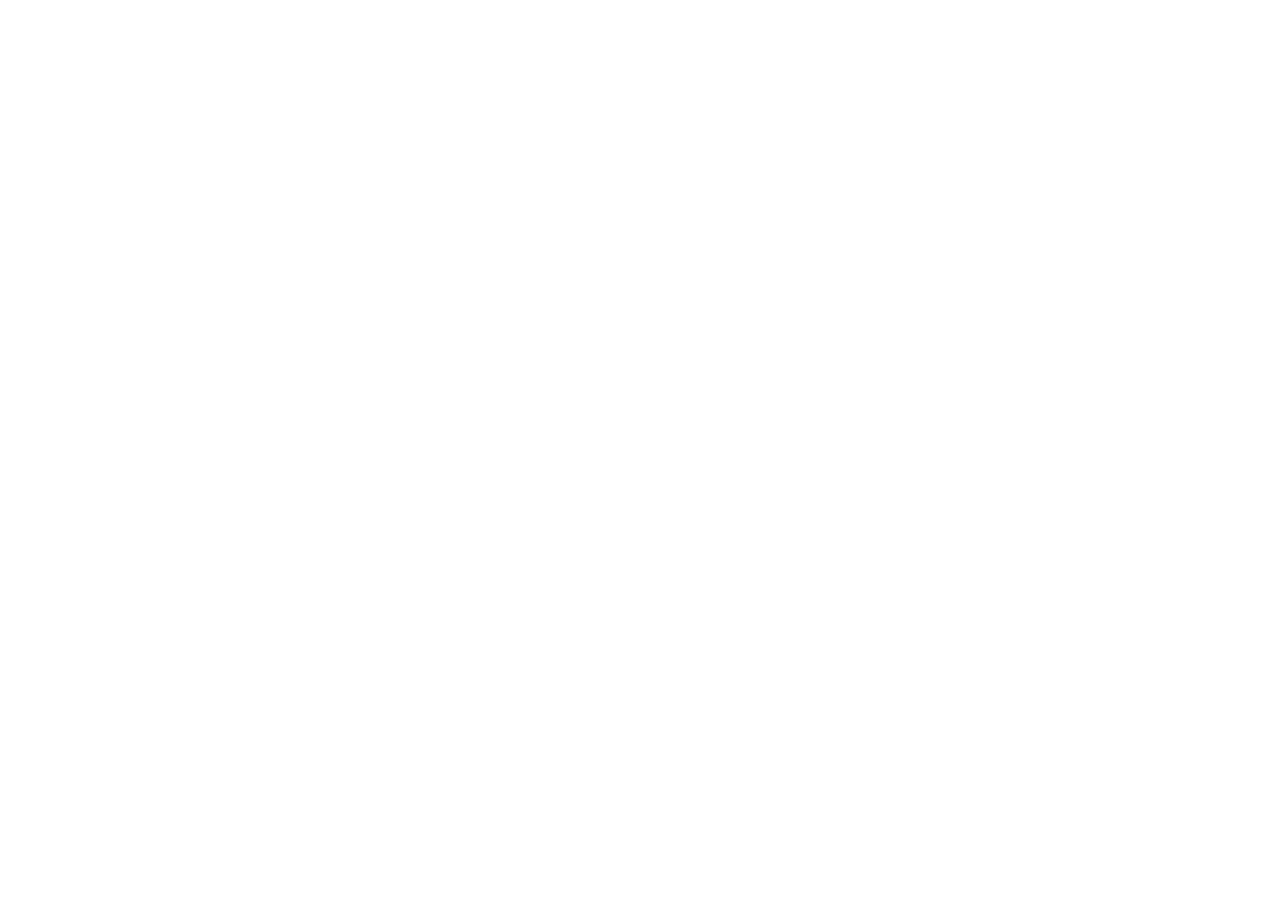
==== contact.html @ ff083eeb "new files" ====
<!DOCTYPE html>
<html lang="en">
<head>
    <meta charset="UTF-8">
    <meta name="viewport" content="width=device-width, initial-scale=1.0">
    <meta http-equiv="X-UA-Compatible" content="ie=edge">
    <title>contact</title>


    <script src="https://code.jquery.com/jquery-3.2.1.slim.min.js"
        integrity="sha384-KJ3o2DKtIkvYIK3UENzmM7KCkRr/rE9/Qpg6aAZGJwFDMVNA/GpGFF93hXpG5KkN"
        crossorigin="anonymous"></script>
    <script src="https://cdnjs.cloudflare.com/ajax/libs/popper.js/1.12.9/umd/popper.min.js"
        integrity="sha384-ApNbgh9B+Y1QKtv3Rn7W3mgPxhU9K/ScQsAP7hUibX39j7fakFPskvXusvfa0b4Q"
        crossorigin="anonymous"></script>
    <link rel="stylesheet" href="https://maxcdn.bootstrapcdn.com/bootstrap/4.0.0/css/bootstrap.min.css"
        integrity="sha384-Gn5384xqQ1aoWXA+058RXPxPg6fy4IWvTNh0E263XmFcJlSAwiGgFAW/dAiS6JXm" crossorigin="anonymous">
    <script src="https://maxcdn.bootstrapcdn.com/bootstrap/4.0.0/js/bootstrap.min.js"
        integrity="sha384-JZR6Spejh4U02d8jOt6vLEHfe/JQGiRRSQQxSfFWpi1MquVdAyjUar5+76PVCmYl"
        crossorigin="anonymous"></script>
    <link rel="stylesheet" href="css/styles.css">


</head>
<body>
    
</body>
</html>
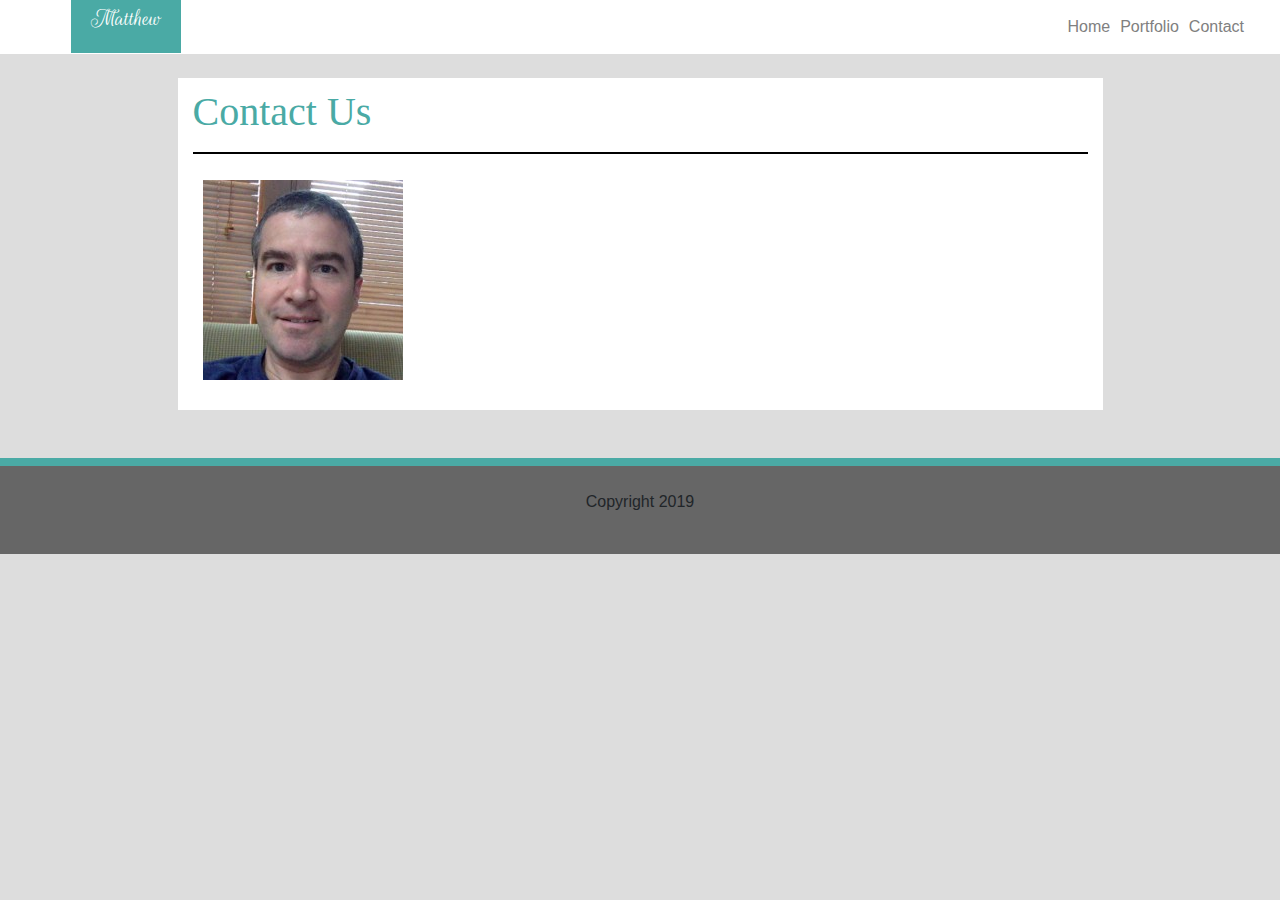
==== commit b580034e: "portfolio page" ====
--- a/contact.html
+++ b/contact.html
@@ -1,12 +1,12 @@
 <!DOCTYPE html>
 <html lang="en">
+
 <head>
     <meta charset="UTF-8">
     <meta name="viewport" content="width=device-width, initial-scale=1.0">
     <meta http-equiv="X-UA-Compatible" content="ie=edge">
     <title>contact</title>
 
-
     <script src="https://code.jquery.com/jquery-3.2.1.slim.min.js"
         integrity="sha384-KJ3o2DKtIkvYIK3UENzmM7KCkRr/rE9/Qpg6aAZGJwFDMVNA/GpGFF93hXpG5KkN"
         crossorigin="anonymous"></script>
@@ -18,11 +18,282 @@
     <script src="https://maxcdn.bootstrapcdn.com/bootstrap/4.0.0/js/bootstrap.min.js"
         integrity="sha384-JZR6Spejh4U02d8jOt6vLEHfe/JQGiRRSQQxSfFWpi1MquVdAyjUar5+76PVCmYl"
         crossorigin="anonymous"></script>
+    <link href="https://fonts.googleapis.com/css?family=Rouge+Script&display=swap" rel="stylesheet">
     <link rel="stylesheet" href="css/styles.css">
 
-
 </head>
+
 <body>
-    
+
+
+
+
+
+
+    <nav class="navbar navbar-expand-sm navbar-light bg-white">
+        <div class="container-fluid">
+
+
+
+            <div class="mr-auto order-0" class="d-flex align-items-stretch">
+
+                <ul>
+
+
+                    <li id="nameswitch" style="color:white"><a class="name" href="#name">Matthew</a><a class="lastname"
+                            style="color:white; text-decoration: none;" href="#name">Krebs</a></li>
+                </ul>
+
+
+                <!--             
+            <li class="nameswitch" style="color:white; background-color:rgb(74,170,165); line-height: 58px;" class="nav-item active"><a class="name" href="#name">Matthew</a><a class="lastname" href="#name">Krebs</a></li>
+         -->
+
+
+
+            </div>
+            <a class="navbar-brand text-center" href="#"></a>
+            <button class="navbar-toggler d-block d-sm-none" type="button" data-toggle="collapse"
+                data-target="#navbarResponsive" aria-controls="navbarResponsive" aria-expanded="false"
+                aria-label="Toggle navigation">
+                <span class="navbar-toggler-icon"></span>
+            </button>
+            <div class="collapse navbar-collapse" id="navbarResponsive">
+                <ul class="nav navbar-nav navbar-right ml-auto">
+                    <li class="nav-item1 active">
+                        <a class="nav-link1" style="text-decoration:none" href="./index.html">Home
+                        </a>
+                    </li>
+                    <li class="nav-item2">
+                        <a class="nav-link2" style="text-decoration:none" href="./portfolio.html">Portfolio</a>
+                    </li>
+                    <li class="nav-item3">
+                        <a class="nav-link3" style="text-decoration:none" href="./contact.html">Contact</a>
+                    </li>
+
+                </ul>
+            </div>
+        </div>
+    </nav>
+    <br>
+
+
+    <div class="container">
+        <div class="d-flex justify-content-center">
+            <div class="col-md-10 col-md-offset-1" style="background-color:white;">
+                <div class="row align-items-center">
+                    <div class="col">
+                        <h1>Contact Us</h1>
+                        <hr style="border:1px solid black;" />
+                    </div>
+                </div>
+            </div>
+        </div>
+        <div class="d-flex justify-content-center">
+            <div class="d-none d-sm-block col-md-10 col-md-offset-1" style="background-color:white;">
+                <div class="row align-items-center">
+
+
+                    <div class="wrapper">
+                        <img class="faceimg-responsive" src="images/face.jpg" alt="Picture of my face">
+
+                    </div>
+
+                </div>
+            </div>
+
+        </div>
+        <div class="d-flex justify-content-center">
+            <div class="d-block d-sm-none col-md-10 col-md-offset-1" style="background-color:white;">
+                <div class="row align-items-center">
+
+
+
+                    <div class="container">
+                        <div class="row">
+                            <div class="row order-last col-12 row-centered column-centered">
+                                <img class="img-fluid faceimg-responsive2" src="images/face.jpg"
+                                    alt="Picture of my face">
+                            </div>
+
+                        </div>
+                    </div>
+                </div>
+            </div>
+        </div>
+
+    </div>
+
+
+
+    <br>
+    <br>
+    <footer style="background-color:#666666;  border-top: 8px solid rgb(74,170,165);">
+        <br>
+        <p style="text-align: center;">Copyright 2019</p>
+        <br>
+
+    </footer>
+
+
+
+    <script src="https://code.jquery.com/jquery-3.3.1.slim.min.js"
+        integrity="sha384-q8i/X+965DzO0rT7abK41JStQIAqVgRVzpbzo5smXKp4YfRvH+8abtTE1Pi6jizo"
+        crossorigin="anonymous"></script>
+    <script src="https://cdnjs.cloudflare.com/ajax/libs/popper.js/1.14.7/umd/popper.min.js"
+        integrity="sha384-UO2eT0CpHqdSJQ6hJty5KVphtPhzWj9WO1clHTMGa3JDZwrnQq4sF86dIHNDz0W1"
+        crossorigin="anonymous"></script>
+    <script src="https://stackpath.bootstrapcdn.com/bootstrap/4.3.1/js/bootstrap.min.js"
+        integrity="sha384-JjSmVgyd0p3pXB1rRibZUAYoIIy6OrQ6VrjIEaFf/nJGzIxFDsf4x0xIM+B07jRM"
+        crossorigin="anonymous"></script>
+
+
 </body>
+
+<script>
+
+    $(document).ready(function () {
+        $(".name").css("display", "inline");
+        $(".lastname").css("display", "none");
+    });
+
+
+
+    $("#nameswitch").mouseenter(function () {
+        $(".name").css("display", "none");
+        $(".lastname").css("display", "inline");
+
+    });
+
+    $("#nameswitch").mouseleave(function () {
+        $(".name").css("display", "inline");
+        $(".lastname").css("display", "none");
+
+    });
+
+
+
+    $(document).ready(function () {
+        $(".nav-item1").css("background-color", "white");
+        $(".nav-item1").css("padding", "14px 5px");
+        $(".nav-link1").css("color", "gray");
+
+
+    });
+
+    $(document).ready(function () {
+        $(".nav-item2").css("background-color", "white");
+        $(".nav-item2").css("padding", "14px 5px");
+        $(".nav-link2").css("color", "gray");
+
+
+    });
+
+    $(document).ready(function () {
+        $(".nav-item3").css("background-color", "white");
+        $(".nav-item3").css("padding", "14px 5px");
+        $(".nav-link3").css("color", "gray");
+
+
+    });
+
+
+
+    $(".nav-item1").mouseenter(function () {
+        $(".nav-item1").css("background-color", "rgb(74, 170, 165)");
+        $(".nav-item1").css("padding", "14px 5px");
+        $(".nav-link1").css("color", "white");
+        $(".nav-item2").css("background-color", "white");
+        $(".nav-item2").css("padding", "14px 5px");
+        $(".nav-link2").css("color", "gray");
+        $(".nav-item3").css("background-color", "white");
+        $(".nav-item3").css("padding", "14px 5px");
+        $(".nav-link3").css("color", "gray");
+
+
+    });
+
+
+    $(".nav-item2").mouseenter(function () {
+        $(".nav-item2").css("background-color", "rgb(74, 170, 165)");
+        $(".nav-item2").css("padding", "14px 5px");
+        $(".nav-link2").css("color", "white");
+        $(".nav-item1").css("background-color", "white");
+        $(".nav-item1").css("padding", "14px 5px");
+        $(".nav-link1").css("color", "gray");
+        $(".nav-item3").css("background-color", "white");
+        $(".nav-item3").css("padding", "14px 5px");
+        $(".nav-link3").css("color", "gray");
+
+
+    });
+
+
+    $(".nav-item3").mouseenter(function () {
+        $(".nav-item3").css("background-color", "rgb(74, 170, 165)");
+        $(".nav-item3").css("padding", "14px 5px");
+        $(".nav-link3").css("color", "white");
+        $(".nav-item1").css("background-color", "white");
+        $(".nav-item1").css("padding", "14px 5px");
+        $(".nav-link1").css("color", "gray");
+        $(".nav-item2").css("background-color", "white");
+        $(".nav-item2").css("padding", "14px 5px");
+        $(".nav-link2").css("color", "gray");
+
+
+    });
+
+    $(".nav-item1").mouseleave(function () {
+        $(".nav-item1").css("background-color", "white");
+        $(".nav-item1").css("padding", "14px 5px");
+        $(".nav-link1").css("color", "gray");
+        $(".nav-item2").css("background-color", "white");
+        $(".nav-item2").css("padding", "14px 5px");
+        $(".nav-link2").css("color", "gray");
+        $(".nav-item3").css("background-color", "white");
+        $(".nav-item3").css("padding", "14px 5px");
+        $(".nav-link3").css("color", "gray");
+
+
+    });
+
+
+    $(".nav-item2").mouseleave(function () {
+        $(".nav-item1").css("background-color", "white");
+        $(".nav-item1").css("padding", "14px 5px");
+        $(".nav-link1").css("color", "gray");
+        $(".nav-item2").css("background-color", "white");
+        $(".nav-item2").css("padding", "14px 5px");
+        $(".nav-link2").css("color", "gray");
+        $(".nav-item3").css("background-color", "white");
+        $(".nav-item3").css("padding", "14px 5px");
+        $(".nav-link3").css("color", "gray");
+
+
+    });
+
+
+    $(".nav-item3").mouseleave(function () {
+        $(".nav-item1").css("background-color", "white");
+        $(".nav-item1").css("padding", "14px 5px");
+        $(".nav-link1").css("color", "gray");
+        $(".nav-item2").css("background-color", "white");
+        $(".nav-item2").css("padding", "14px 5px");
+        $(".nav-link2").css("color", "gray");
+        $(".nav-item3").css("background-color", "white");
+        $(".nav-item3").css("padding", "14px 5px");
+        $(".nav-link3").css("color", "gray");
+
+
+    });
+
+
+
+
+
+
+</script>
+
+
+
 </html>--- a/css/styles.css
+++ b/css/styles.css
@@ -0,0 +1,174 @@
+
+
+.navbar {
+  padding-top: 0;
+  padding-bottom: 0;
+  
+}
+
+body    {
+
+background-color:#dddddd;
+}
+
+.nameswitch {
+display:block;
+
+
+}
+
+.name {
+
+background-color: rgb(74,170,165);
+color:white;
+font-family: 'Rouge Script', cursive;
+font-size:25px;
+padding: 20px;
+
+}
+
+.lastname {
+background-color: rgb(74,170,165);
+color:white;
+font-family: 'Rouge Script', cursive;
+font-size:25px;
+padding:20px 33.5px 20px 33.5px;
+
+}
+
+
+.navbar {
+  padding-top: 0;
+  border-bottom: 1px;
+
+}
+
+.nav-link:hover {
+
+
+color:white;
+
+}
+
+h1 {
+color:rgb(74,170,165);
+font-family: 'Georgia', Times, Times New Roman, serif;
+padding: 10px 0 0 0;
+
+
+}
+.faceimg-responsive {
+
+   width: 100%;
+   padding:  0 15px 15px 10px;
+   max-width:500px;
+
+
+
+}
+
+.faceimg-responsive2 {
+
+   width: 420px;
+   padding: 20px 20px 40px 40px;
+   max-width:1000px;
+  
+
+
+
+
+
+}
+
+
+
+.wrapper {
+  column-count: 2;
+  column-gap: 10px;
+  padding: 10px 15px 15px 15px;
+}
+
+
+footer {
+
+position:sticky;
+bottom:0;
+z-index:2;
+}
+
+
+
+
+
+
+
+.gallery {
+
+ margin: 20px;
+  display: flex;
+  flex-wrap: wrap;
+  justify-content: space-between;
+  
+}
+
+.box1{
+  margin:20px;
+  width:40%;
+  height:40%;
+  background-color: teal;
+  position:relative;
+}
+
+
+
+
+
+.box1:hover .text,
+.box1 .other-text {
+
+  display:none;
+}
+
+.box1:hover .other-text {
+
+  display:block;
+}
+
+
+img {
+   width:100%;
+  height:100%;
+  
+}
+
+
+
+.text{
+  width:100%;
+  height:45px;
+  padding: 10px 0px; 
+  background-color:rgb(74,170,165);
+  text-align: center;
+  color:white;
+  font-family: 'Georgia', Times, Times New Roman, serif;
+  font-weight:bold;
+  position: absolute;
+  z-index: 1;
+  top: 70%;
+}
+
+
+.other-text{
+  width:100%;
+  height:45px;
+  padding: 10px 0px; 
+  background-color:rgb(74,170,165);
+  text-align: center;
+  color:white;
+  font-family: 'Georgia', Times, Times New Roman, serif;
+  font-weight:bold;
+  position: absolute;
+  z-index: 1;
+  top: 70%;
+}
+
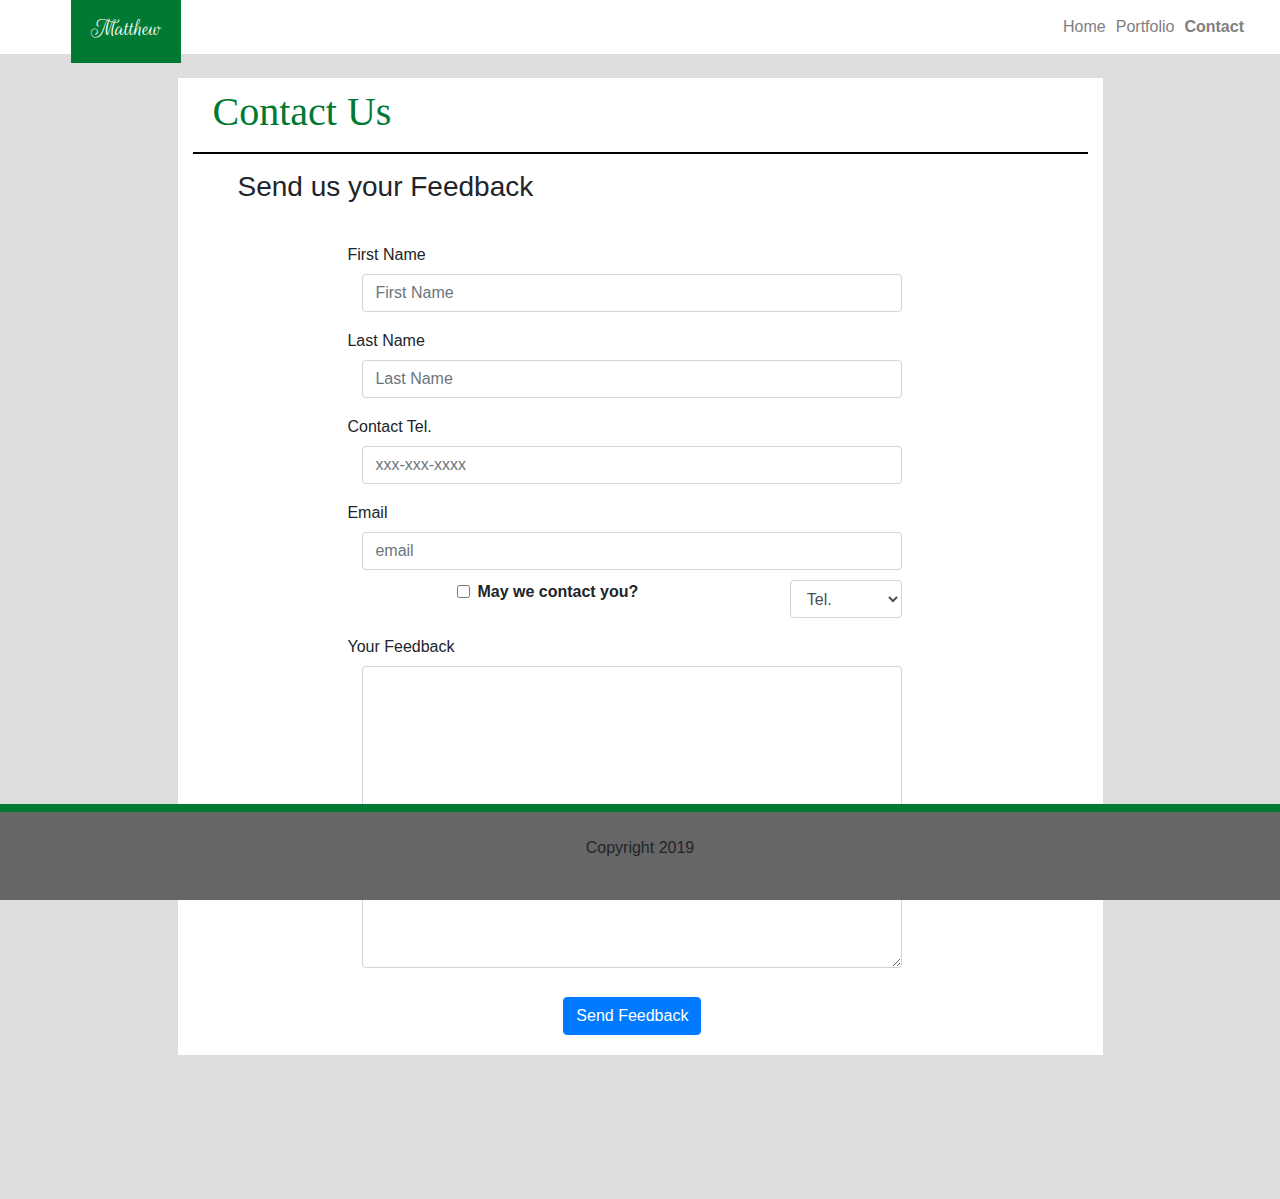
==== commit 2e2335db: "added Celtics Themed Colors" ====
--- a/contact.html
+++ b/contact.html
@@ -46,7 +46,7 @@
 
 
                 <!--             
-            <li class="nameswitch" style="color:white; background-color:rgb(74,170,165); line-height: 58px;" class="nav-item active"><a class="name" href="#name">Matthew</a><a class="lastname" href="#name">Krebs</a></li>
+            <li class="nameswitch" style="color:white; background-color:#007A33; line-height: 58px;" class="nav-item active"><a class="name" href="#name">Matthew</a><a class="lastname" href="#name">Krebs</a></li>
          -->
 
 
@@ -60,14 +60,14 @@
             </button>
             <div class="collapse navbar-collapse" id="navbarResponsive">
                 <ul class="nav navbar-nav navbar-right ml-auto">
-                    <li class="nav-item1 active">
+                    <li class="nav-item1">
                         <a class="nav-link1" style="text-decoration:none" href="./index.html">Home
                         </a>
                     </li>
                     <li class="nav-item2">
                         <a class="nav-link2" style="text-decoration:none" href="./portfolio.html">Portfolio</a>
                     </li>
-                    <li class="nav-item3">
+                    <li class="nav-item3 active">
                         <a class="nav-link3" style="text-decoration:none" href="./contact.html">Contact</a>
                     </li>
 
@@ -80,55 +80,109 @@
 
     <div class="container">
         <div class="d-flex justify-content-center">
-            <div class="col-md-10 col-md-offset-1" style="background-color:white;">
+            <div class="col-md-10" style="background-color:white;">
                 <div class="row align-items-center">
                     <div class="col">
-                        <h1>Contact Us</h1>
+                        <h1 style="text-indent: 20px;">Contact Us</h1>
                         <hr style="border:1px solid black;" />
                     </div>
                 </div>
             </div>
         </div>
         <div class="d-flex justify-content-center">
-            <div class="d-none d-sm-block col-md-10 col-md-offset-1" style="background-color:white;">
+            <div class="col-md-10" style="background-color:white;">
                 <div class="row align-items-center">
-
-
-                    <div class="wrapper">
-                        <img class="faceimg-responsive" src="images/face.jpg" alt="Picture of my face">
-
-                    </div>
-
+                    <div class="conatiner-fluid">
+                        <div class="row row-content">
+                            <div class="col-12 offset-1">
+                                <h3>Send us your Feedback</h3>
+                            </div>
+                            <div class="col-sm-10 offset-1 offset-lg-2 offset-xl-3">
+                                <form style="margin:20px 20px 20px 0">
+                                    <div class="form group row" style="padding:5px">
+                                        <label for="firstname" class="col-form-label">First Name</label>
+                                        <div class="col-12">
+                                            <input type="text" class="form-control" id="firstname" name="firstname" placeholder="First Name">
+                                        </div>
+                                    </div>
+                                    <div class="form group row" style="padding:5px">
+                                        <label for="lastname" class="col-form-label">Last Name</label>
+                                        <div class="col-12">
+                                            <input type="text" class="form-control" id="lastname" name="lastname" placeholder="Last Name">
+                                        </div>
+                                    </div>
+                                    <div class="form group row" style="padding:5px">
+                                        <label for="telnum" class="col-form-label">Contact Tel.</label>
+                                        <div class="col-12">
+                                            <input type="tel" class="form-control" id="telnum" name="telnum" placeholder="xxx-xxx-xxxx">
+                                        </div>
+                                    </div>
+                                    <div class="form group row" style="padding:5px">
+                                        <label for="emailid" class="col-form-label">Email</label>
+                                        <div class="col-md-12">
+                                            <input type="email" class="form-control" id="emailid" name="emailid" placeholder="email">
+                                        </div>
+                                    </div>
+                                    <div class="form group row" style="padding:5px">
+                                        <div class="col-md-6 offset-md-2">
+                                            <div class="form-check">
+                                                <input type="checkbox" class="form-check-input" name="approve" id="approve" value="">
+                                                <label class="form-check-label" for="approve">
+                                                    <strong>May we contact you?</strong>
+                                                </label>
+                                            </div>
+                                        </div>
+                                        <div class="col-md-3 offset-md-1">
+                                            <select class="form-control">
+                                                <option>Tel.</option>
+                                                <option>Email</option>
+                                            </select>
+                        
+                        
+                                        </div>
+                                    </div>
+                                    <div class="form group row" style="padding:5px">
+                                        <label for="feedback" class="col-form-label">Your Feedback</label>
+                                        <div class="col-md-12">
+                                            <textarea class="form-control" id="feedback" name="feedback" rows="12"></textarea>
+                                        </div>
+                                    </div>
+<br>
+                                    <div class="container">
+                                        <div class="container-fluid">
+                                        <div class="form-group row">
+                                            <div class="col-12">
+                                                <div class="d-flex justify-content-center">
+                                                <button type="submit" class="btn btn-primary">
+                                                    Send Feedback
+                                                </button>
+                                        
+                                            </div>
+                                            </div>
+                                            </div>
+                                            </div>
+                                            </div>
+                                            
+
+
+                            </div>
+                            </div>
+                        
+                        
+                        
+                        </div>
                 </div>
             </div>
 
         </div>
-        <div class="d-flex justify-content-center">
-            <div class="d-block d-sm-none col-md-10 col-md-offset-1" style="background-color:white;">
-                <div class="row align-items-center">
-
-
-
-                    <div class="container">
-                        <div class="row">
-                            <div class="row order-last col-12 row-centered column-centered">
-                                <img class="img-fluid faceimg-responsive2" src="images/face.jpg"
-                                    alt="Picture of my face">
-                            </div>
-
-                        </div>
-                    </div>
-                </div>
-            </div>
-        </div>
 
     </div>
 
 
 
     <br>
-    <br>
-    <footer style="background-color:#666666;  border-top: 8px solid rgb(74,170,165);">
+ <br>
+    <footer style="background-color:#666666;  border-top: 8px solid #007A33;">
         <br>
         <p style="text-align: center;">Copyright 2019</p>
         <br>
--- a/css/styles.css
+++ b/css/styles.css
@@ -1,7 +1,7 @@
 
 
 .navbar {
-  padding-top: 0;
+  padding-top: 20px;
   padding-bottom: 0;
   
 }
@@ -12,27 +12,33 @@
 }
 
 .nameswitch {
+
 display:block;
+
 
 
 }
 
 .name {
 
-background-color: rgb(74,170,165);
+background-color: #007A33;
 color:white;
 font-family: 'Rouge Script', cursive;
 font-size:25px;
-padding: 20px;
+padding: 20px 20px 20px 20px;
+position:relative;
+top:10px;
 
 }
 
 .lastname {
-background-color: rgb(74,170,165);
+background-color: #007A33;
 color:white;
 font-family: 'Rouge Script', cursive;
 font-size:25px;
 padding:20px 33.5px 20px 33.5px;
+position:relative;
+top:10px;
 
 }
 
@@ -51,7 +57,7 @@
 }
 
 h1 {
-color:rgb(74,170,165);
+color:#007A33;
 font-family: 'Georgia', Times, Times New Roman, serif;
 padding: 10px 0 0 0;
 
@@ -100,7 +106,10 @@
 
 
 
+.active {
 
+  font-weight: bold;
+}
 
 .gallery {
 
@@ -112,9 +121,9 @@
 }
 
 .box1{
-  margin:20px;
-  width:40%;
-  height:40%;
+ margin: 20px 0 20px 0;
+  width:45%;
+  height:45%;
   background-color: teal;
   position:relative;
 }
@@ -147,7 +156,7 @@
   width:100%;
   height:45px;
   padding: 10px 0px; 
-  background-color:rgb(74,170,165);
+  background-color:#007A33;
   text-align: center;
   color:white;
   font-family: 'Georgia', Times, Times New Roman, serif;
@@ -162,7 +171,7 @@
   width:100%;
   height:45px;
   padding: 10px 0px; 
-  background-color:rgb(74,170,165);
+  background-color:#007A33;
   text-align: center;
   color:white;
   font-family: 'Georgia', Times, Times New Roman, serif;
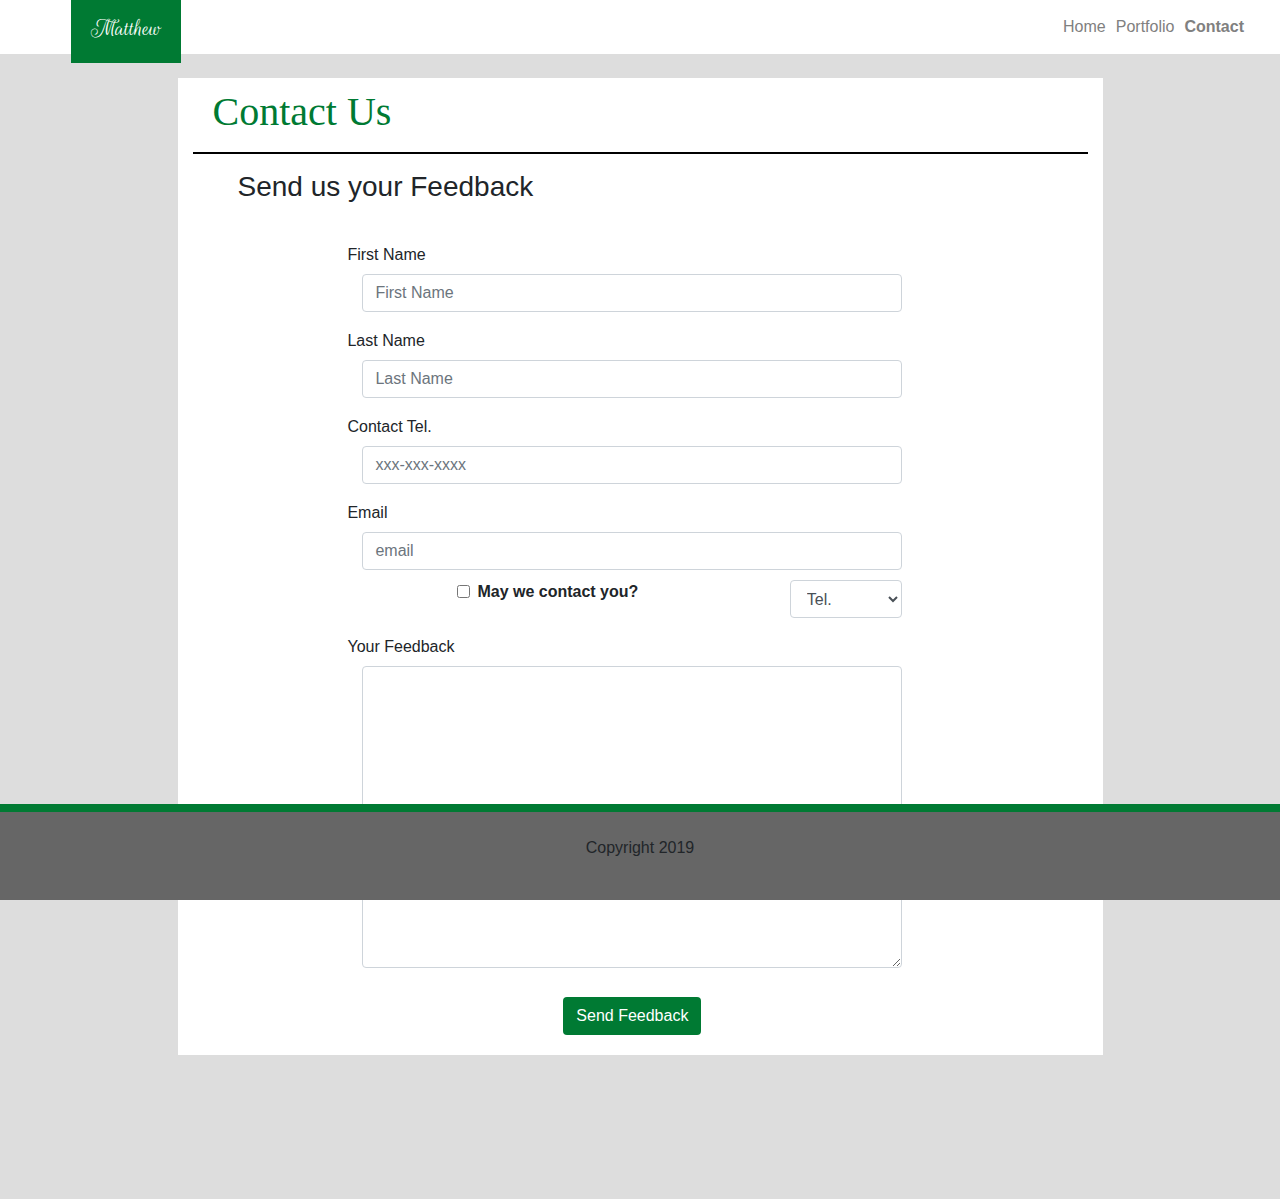
==== commit 2a538987: "Go Celtics! tooltip" ====
--- a/contact.html
+++ b/contact.html
@@ -153,7 +153,7 @@
                                         <div class="form-group row">
                                             <div class="col-12">
                                                 <div class="d-flex justify-content-center">
-                                                <button type="submit" class="btn btn-primary">
+                                                <button type="submit" class="btn" style="color:white; background-color: #007A33">
                                                     Send Feedback
                                                 </button>
                                         
@@ -254,7 +254,7 @@
 
 
     $(".nav-item1").mouseenter(function () {
-        $(".nav-item1").css("background-color", "rgb(74, 170, 165)");
+        $(".nav-item1").css("background-color", "#007A33");
         $(".nav-item1").css("padding", "14px 5px");
         $(".nav-link1").css("color", "white");
         $(".nav-item2").css("background-color", "white");
@@ -269,7 +269,7 @@
 
 
     $(".nav-item2").mouseenter(function () {
-        $(".nav-item2").css("background-color", "rgb(74, 170, 165)");
+        $(".nav-item2").css("background-color", "#007A33");
         $(".nav-item2").css("padding", "14px 5px");
         $(".nav-link2").css("color", "white");
         $(".nav-item1").css("background-color", "white");
@@ -284,7 +284,7 @@
 
 
     $(".nav-item3").mouseenter(function () {
-        $(".nav-item3").css("background-color", "rgb(74, 170, 165)");
+        $(".nav-item3").css("background-color", "#007A33");
         $(".nav-item3").css("padding", "14px 5px");
         $(".nav-link3").css("color", "white");
         $(".nav-item1").css("background-color", "white");
@@ -350,4 +350,5 @@
 
 
 
+
 </html>--- a/css/styles.css
+++ b/css/styles.css
@@ -181,3 +181,12 @@
   top: 70%;
 }
 
+.tooltip-inner {
+    max-width: 350px;
+    /* If max-width does not work, try using width instead */
+    width: 350px; 
+    font-size: 40px;
+    background-color: #007A33;
+    color:white;
+    position:left;
+}